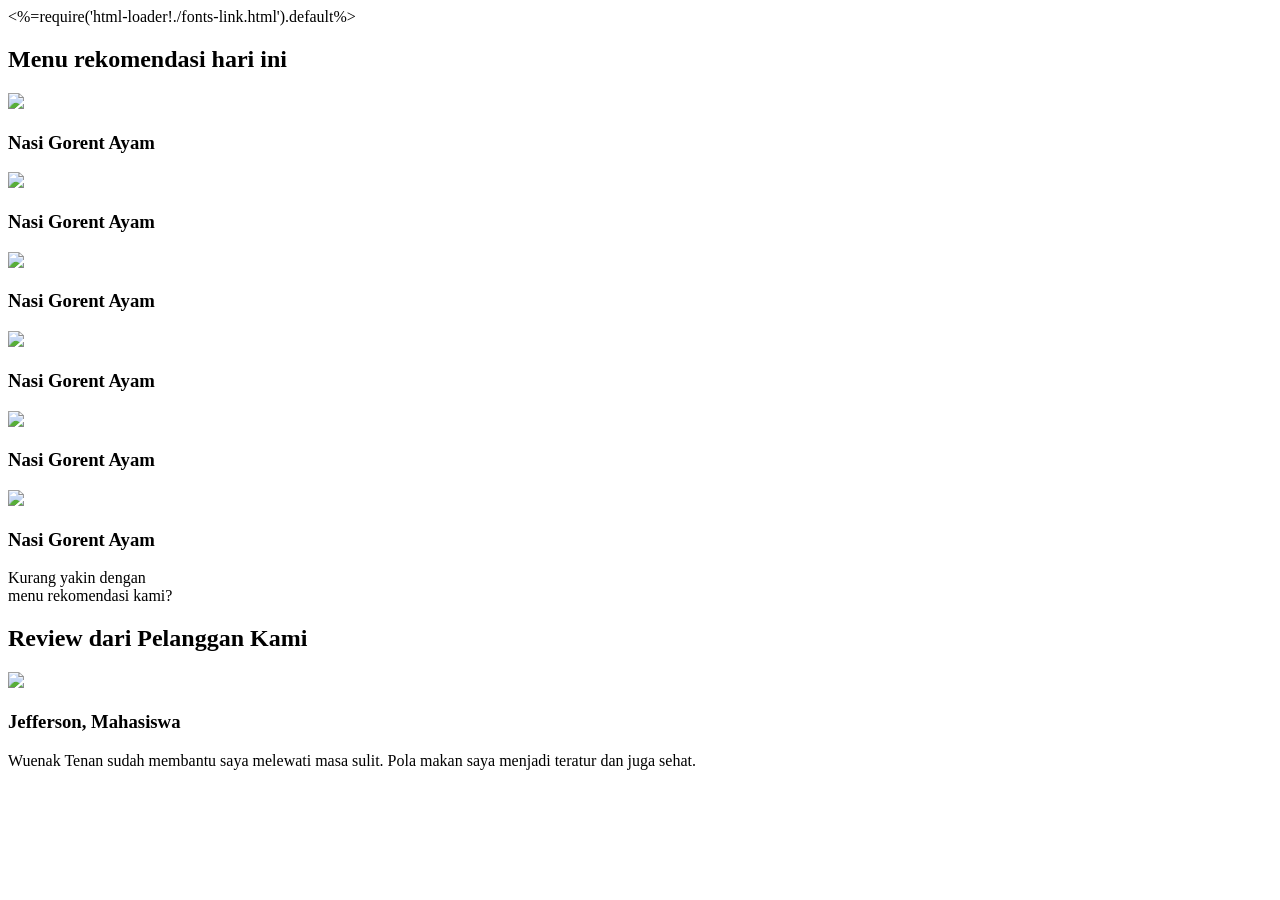
==== src/index.html @ 5623ebcb "test push" ====
<!DOCTYPE html>

<html>

<head>
    <title>Wuenak Tenan</title>
    <meta name="viewport" content="width=device-width, initial-scale=1.0">
    <%=require('html-loader!./fonts-link.html').default%>
</head>

<body>
    <main-header></main-header>
    <article id="recommendation" class="flexbox-center flexbox-column">
        <h1>Menu rekomendasi hari ini</h1>
        <div id="recommendation-container" class="flexbox-wrap flexbox-space-between">
            <section class="recommendation-item">
                <img src="<%=require('./menu_recc1.png')%>" />
                <h3>Nasi Gorent Ayam</h3>
            </section>
            <section class="recommendation-item">
                <img src="<%=require('./menu_recc1.png')%>" />
                <h3>Nasi Gorent Ayam</h3>
            </section>
            <section class="recommendation-item">
                <img src="<%=require('./menu_recc1.png')%>" />
                <h3>Nasi Gorent Ayam</h3>
            </section>
            <section class="recommendation-item">
                <img src="<%=require('./menu_recc1.png')%>" />
                <h3>Nasi Gorent Ayam</h3>
            </section>
            <section class="recommendation-item">
                <img src="<%=require('./menu_recc1.png')%>" />
                <h3>Nasi Gorent Ayam</h3>
            </section>
            <section class="recommendation-item">
                <img src="<%=require('./menu_recc1.png')%>" />
                <h3>Nasi Gorent Ayam</h3>
            </section>
        </div>
    </article>
    <c-placard img="<%=require('./burger.png')%>">
        Kurang yakin dengan<br />menu rekomendasi kami?
    </c-placard>
    <article id="reviews" class="flexbox-center flexbox-column">
        <h1>Review dari Pelanggan Kami</h1>
        <div id="review-container" class="flexbox-wrap flexbox-space-between">
            <section class="review-item">
                <img src="<%=require('./reviewer1.png')%>">
                <h3>Jefferson, <span class="reviewer-occupation">Mahasiswa</span></h3>
                <p>Wuenak Tenan sudah membantu saya melewati masa sulit. Pola makan saya menjadi teratur dan juga sehat.
                </p>
            </section>
        </div>
    </article>
    <main-footer></main-footer>
</body>
<!-- test -->
</html>
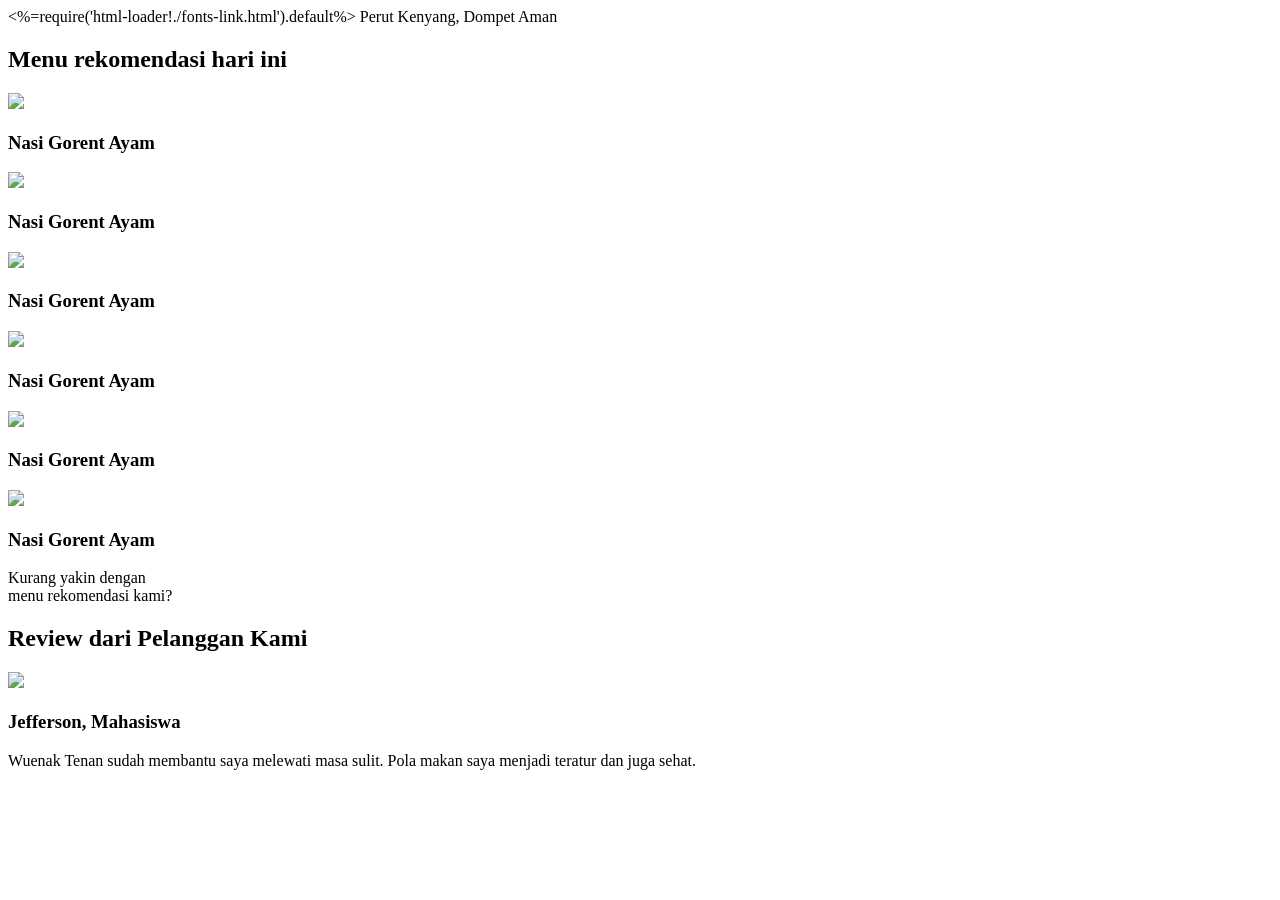
==== commit a126bd0b: "Merge branch 'master' of https://github.com/scr1pti3/wuenak-tenan" ====
--- a/src/index.html
+++ b/src/index.html
@@ -9,7 +9,9 @@
 </head>
 
 <body>
-    <main-header></main-header>
+    <main-header src="<%=require('./banner.png')%>">
+        Perut Kenyang, Dompet Aman
+    </main-header>
     <article id="recommendation" class="flexbox-center flexbox-column">
         <h1>Menu rekomendasi hari ini</h1>
         <div id="recommendation-container" class="flexbox-wrap flexbox-space-between">
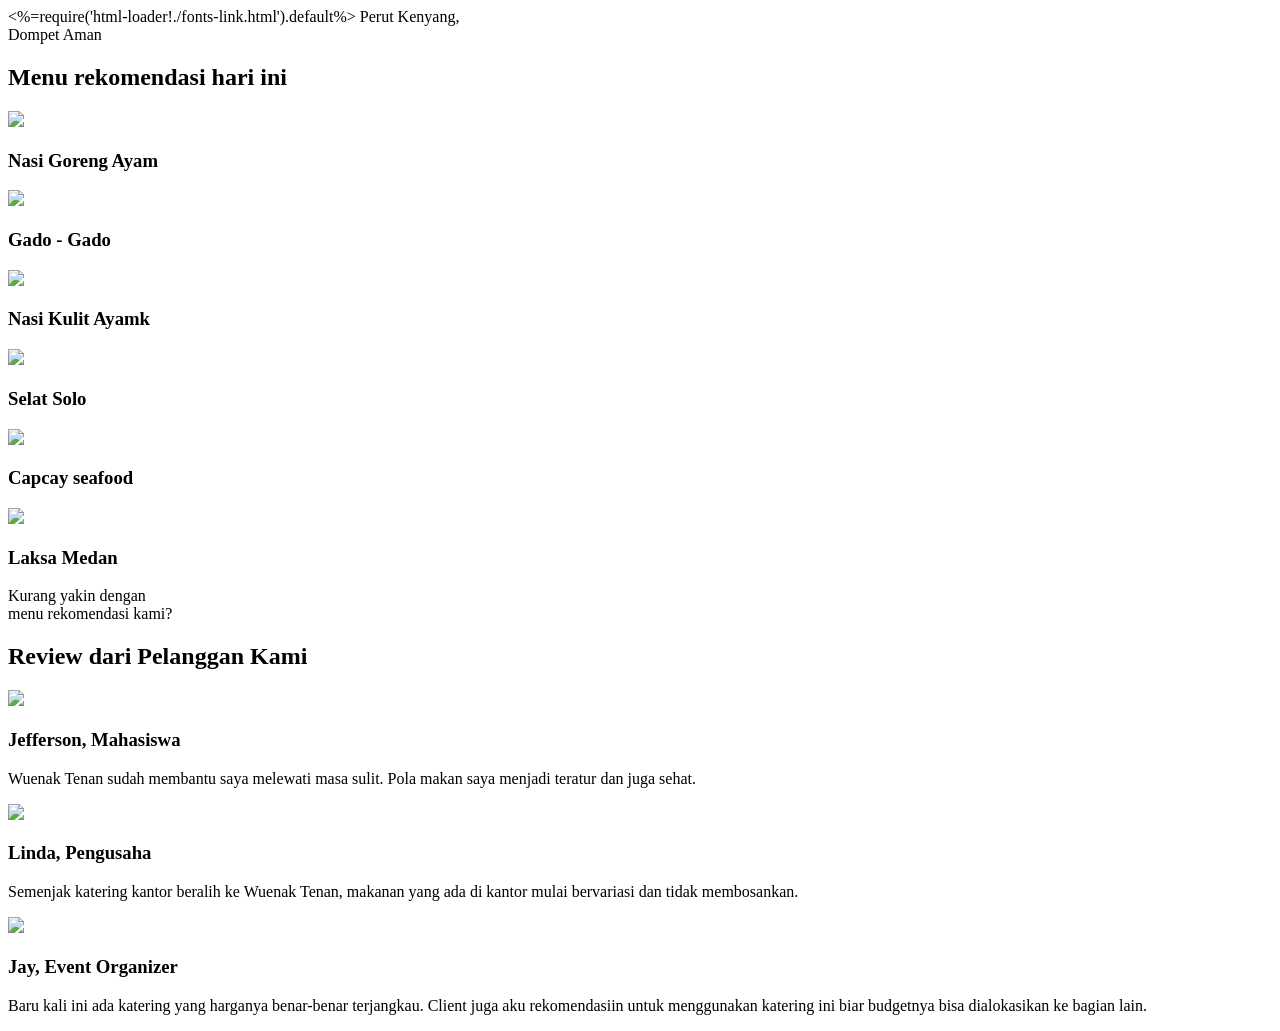
==== commit b620f595: "Merge branch 'scr1pti3:master' into master" ====
--- a/src/index.html
+++ b/src/index.html
@@ -10,34 +10,34 @@
 
 <body>
     <main-header src="<%=require('./banner.png')%>">
-        Perut Kenyang, Dompet Aman
+        Perut Kenyang, <br> Dompet Aman
     </main-header>
     <article id="recommendation" class="flexbox-center flexbox-column">
         <h1>Menu rekomendasi hari ini</h1>
         <div id="recommendation-container" class="flexbox-wrap flexbox-space-between">
             <section class="recommendation-item">
                 <img src="<%=require('./menu_recc1.png')%>" />
-                <h3>Nasi Gorent Ayam</h3>
+                <h3>Nasi Goreng Ayam</h3>
             </section>
             <section class="recommendation-item">
-                <img src="<%=require('./menu_recc1.png')%>" />
-                <h3>Nasi Gorent Ayam</h3>
+                <img src="<%=require('./menu_recc2.png')%>" />
+                <h3>Gado - Gado</h3>
             </section>
             <section class="recommendation-item">
-                <img src="<%=require('./menu_recc1.png')%>" />
-                <h3>Nasi Gorent Ayam</h3>
+                <img src="<%=require('./menu_recc3.png')%>" />
+                <h3>Nasi Kulit Ayamk</h3>
             </section>
             <section class="recommendation-item">
-                <img src="<%=require('./menu_recc1.png')%>" />
-                <h3>Nasi Gorent Ayam</h3>
+                <img src="<%=require('./menu_recc4.png')%>" />
+                <h3>Selat Solo</h3>
             </section>
             <section class="recommendation-item">
-                <img src="<%=require('./menu_recc1.png')%>" />
-                <h3>Nasi Gorent Ayam</h3>
+                <img src="<%=require('./menu_recc5.png')%>" />
+                <h3>Capcay seafood</h3>
             </section>
             <section class="recommendation-item">
-                <img src="<%=require('./menu_recc1.png')%>" />
-                <h3>Nasi Gorent Ayam</h3>
+                <img src="<%=require('./menu_recc6.png')%>" />
+                <h3>Laksa Medan</h3>
             </section>
         </div>
     </article>
@@ -53,6 +53,18 @@
                 <p>Wuenak Tenan sudah membantu saya melewati masa sulit. Pola makan saya menjadi teratur dan juga sehat.
                 </p>
             </section>
+            <section class="review-item">
+                <img src="<%=require('./reviewer2.png')%>">
+                <h3>Linda, <span class="reviewer-occupation">Pengusaha</span></h3>
+                <p>Semenjak katering kantor beralih ke Wuenak Tenan, makanan yang ada di kantor mulai bervariasi dan tidak membosankan.
+                </p>
+            </section>
+            <section class="review-item">
+                <img src="<%=require('./reviewer3.png')%>">
+                <h3>Jay, <span class="reviewer-occupation">Event Organizer</span></h3>
+                <p>Baru kali ini ada katering yang harganya benar-benar terjangkau. Client juga aku rekomendasiin untuk menggunakan katering ini biar budgetnya bisa dialokasikan ke bagian lain.
+                </p>
+            </section>
         </div>
     </article>
     <main-footer></main-footer>
